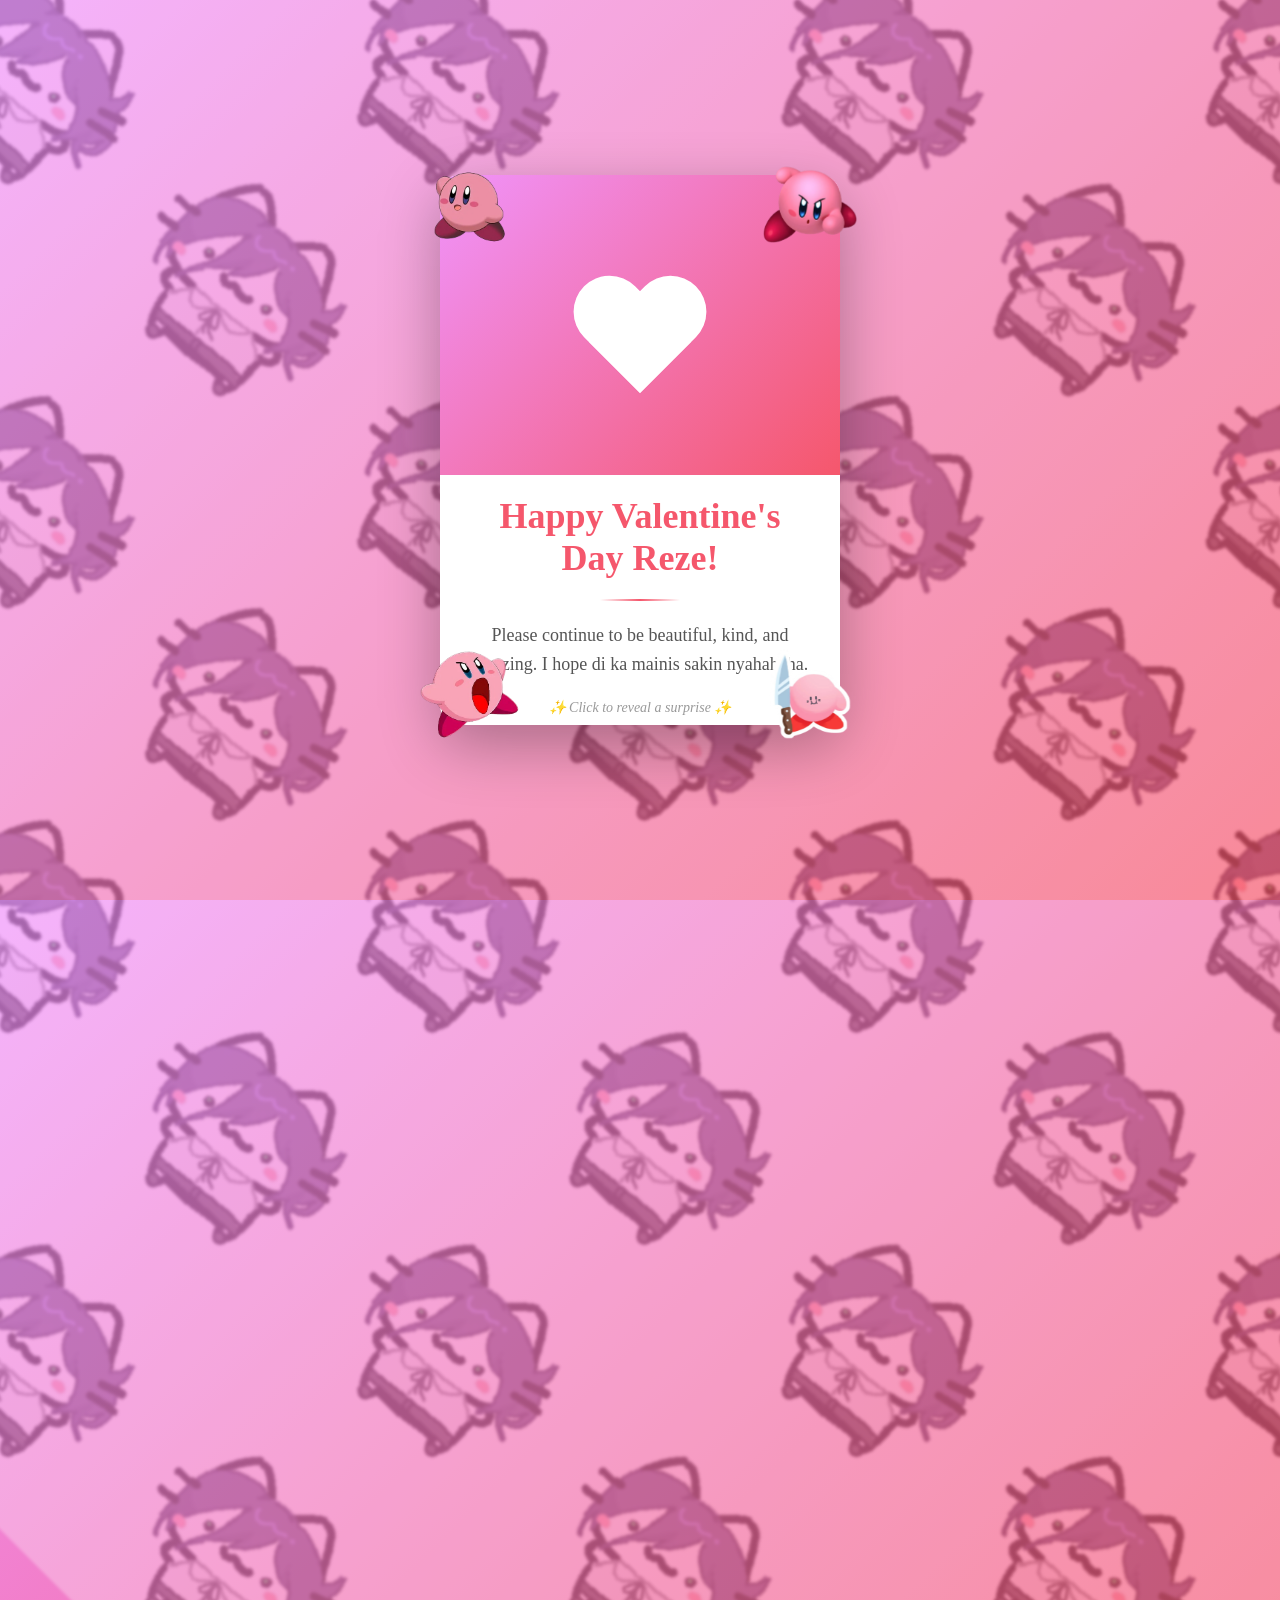
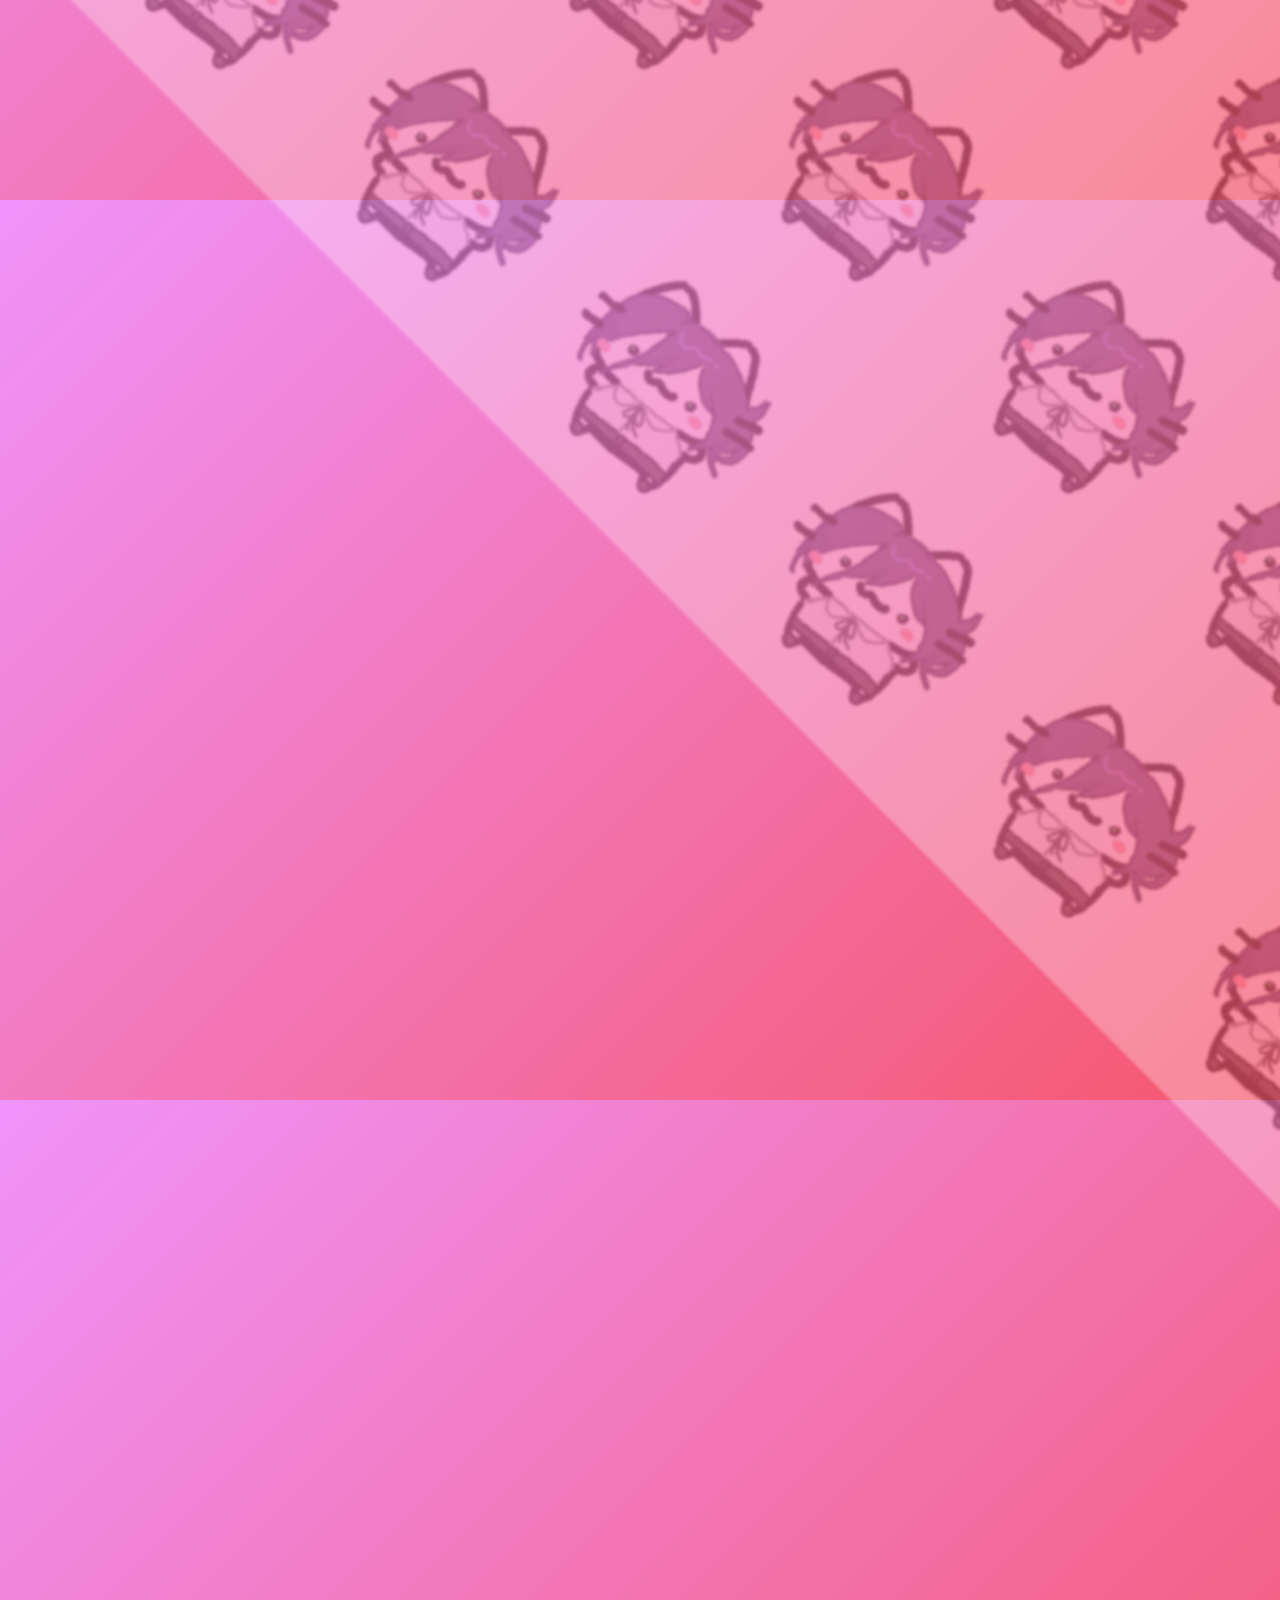
==== index.html @ d030df47 "v5" ====
<!DOCTYPE html>
<html lang="en">
<head>
    <meta charset="UTF-8">
    <meta name="viewport" content="width=device-width, initial-scale=1.0">
    <title>Happy Valentine's Day</title>
    <link rel="stylesheet" href="styles.css">
</head>
<body>
    <div class="card-container" onclick="this.classList.toggle('flipped')">
         <img src="images/kirby1.png" class="corner-kirby kirby-top-left" alt="Kirby">
         <img src="images/Kirby3.png" class="corner-kirby kirby-top-right" alt="Kirby">
         <img src="images/kirb2.png" class="corner-kirby kirby-bottom-left" alt="Kirby">
         <img src="images/Kirby4.png" class="corner-kirby kirby-bottom-right" alt="Kirby">

        <!-- Front of Card -->
        <div class="card-front">
            <div class="card-top">
                <div class="heart"></div>
            </div>
            
            <div class="card-content">
                <h1>Happy Valentine's Day Reze!</h1>
                <div class="decorative-line"></div>
                <p class="message">
                    Please continue to be beautiful, kind, and amazing. I hope di ka mainis sakin nyahahaha.
                </p>
                <p class="click-hint">✨ Click to reveal a surprise ✨</p>
            </div>
        </div>

        <!-- Back of Card -->
        <div class="card-back">
            <div class="bouquet">
                <img src="images/Valentines.png" alt="Ur Fave Color and Red Roses">
            </div>
            <p class="back-message">For You Cha! 💐</p>
            <p class="back-text">I hope you like this simple card</p>
        </div>
    </div>
</body>
</html>
---- styles.css ----
* {
            margin: 0;
            padding: 0;
            box-sizing: border-box;
        }

        body {
            min-height: 100vh;
            display: flex;
            justify-content: center;
            align-items: center;
            background: linear-gradient(135deg, #f093fb 0%, #f5576c 100%);
            font-family: 'Georgia', serif;
            perspective: 1000px;
            position: relative;
        }

        /* Repeating Pattern Background */
       body::before {
    content: '';
    position: absolute;
    top: 0;
    left: 0;
    width: 200%;
    height: 200%;
    background-image: url('images/Catto.jpg');
    background-size: 200px;
    background-repeat: repeat;
    opacity: 0.3;
    filter: blur(1px);
    transform: rotate(45deg) scale(1.5);
    z-index: 0;
    animation: diagonalScroll 20s linear infinite;
}

        .card-container {
            width: 400px;
            height: 550px;
            position: relative;
            cursor: pointer;
            transition: transform 0.8s;
            transform-style: preserve-3d;
            z-index: 1;
        }

        .card-container.flipped {
            transform: rotateY(180deg);
        }

        .card-front,
        .card-back {
            width: 100%;
            height: 100%;
            position: absolute;
            backface-visibility: hidden;
            border-radius: 20px;
            box-shadow: 0 20px 60px rgba(0, 0, 0, 0.3);
            overflow: hidden;
        }

        .card-front {
            background: #fff;
        }

        .card-back {
            background: linear-gradient(135deg, #ffecd2 0%, #fcb69f 100%);
            transform: rotateY(180deg);
            display: flex;
            flex-direction: column;
            justify-content: center;
            align-items: center;
            padding: 40px;
            position: relative;
        }

        .card-back::before {
            content: '';
            position: absolute;
            top: 0;
            left: 0;
            width: 100%;
            height: 100%;
            background-image: url('images/Reze.png');
            background-size: 200px;
            background-repeat: repeat;
            opacity: 0.3;
            filter: blur(1px);
            transform: rotate(0deg) scale(1.5);
            z-index: 0;
            animation: diagonalScroll 10s linear infinite;
        }

        /* Front Card Styles */
        .card-top {
            height: 300px;
            background: linear-gradient(135deg, #f093fb 0%, #f5576c 100%);
            display: flex;
            justify-content: center;
            align-items: center;
            position: relative;
        }
        .heart {
    position: relative;
     top: 25px;
    width: 144px;
    height: 144px;
    animation: heartbeat 1.5s infinite;
    transform-origin:translate(-54%, -50%) scale(1.6);
}

        .heart::before,
        .heart::after {
            content: "";
            position: absolute;
            top: 0;
            width: 72px;
            height: 115px;
            background: #fff;
            border-radius: 72px 72px 0 0;
        }

        .heart::before {
            left: 72px;
            transform: rotate(-45deg);
            transform-origin: 0 100%;
        }

        .heart::after {
            left: 0;
            transform: rotate(45deg);
            transform-origin: 100% 100%;
        }

        @keyframes heartbeat {
    0%, 100% {
        transform: scale(1.6);
    }
    10% {
        transform: scale(1.8);
    }
    20% {
        transform: scale(1.6);
    }
    30% {
        transform: scale(1.8);
    }
    40% {
        transform: scale(1.6);
    }
        }

        .card-content {
            padding: 20px 30px;
            text-align: center;
        }

        h1 {
            color: #f5576c;
            font-size: 36px;
            margin-bottom: 20px;
            font-weight: bold;
        }

        .message {
            color: #555;
            font-size: 18px;
            line-height: 1.6;
            margin-bottom: 20px;
        }

        .click-hint {
            color: #999;
            font-size: 14px;
            font-style: italic;
            margin-top: 20px;
        }

        .decorative-line {
            width: 80px;
            height: 2px;
            background: linear-gradient(90deg, transparent, #f5576c, transparent);
            margin: 20px auto;
        }

        /* Back Card - Flower Bouquet */
        .bouquet {
            position: relative;
            width: 100%;
            height: 100%;
            display: flex;
            justify-content: center;
            align-items: center;
            padding: 20px;
            z-index: 1;
        }

        .bouquet img {
            max-width: 100%;
            max-height: 380px;
            object-fit: contain;
            animation: fadeInBouquet 1s ease-out;
            position: relative;
            z-index: 1;
        }

        @keyframes fadeInBouquet {
            from {
                opacity: 0;
                transform: scale(0.8);
            }
            to {
                opacity: 1;
                transform: scale(1);
            }
        }

        .back-message {
            text-align: center;
            color: #d63447;
            font-size: 24px;
            font-weight: bold;
            margin-top: 20px;
            text-shadow: 1px 1px 2px rgba(0,0,0,0.1);
            position: relative;
            z-index: 1;
        }

        .back-text {
            text-align: center;
            color: #8b4513;
            font-size: 16px;
            margin-top: 10px;
            font-style: italic;
            position: relative;
            z-index: 1;
        }

        /* Corner Kirby Images */
        .corner-kirby {
            position: absolute;
            width: 100px;
            height: 100px;
            object-fit: contain;
            z-index: 10;
            animation: float 3s ease-in-out infinite;
        }

        .kirby-top-left {
            top: -20px;
            left: -20px;
        }

        .kirby-top-right {
            top: -20px;
            right: -20px;
            animation-delay: 0.5s;
        }

        .kirby-bottom-left {
            bottom: -20px;
            left: -20px;
            animation-delay: 1s;
        }

        .kirby-bottom-right {
            bottom: -20px;
            right: -20px;
            animation-delay: 1.5s;
        }

        @keyframes float {
            0%, 100% {
                transform: translateY(0px);
            }
            50% {
                transform: translateY(-10px);
            }
        }
@keyframes diagonalScroll {
    0% {
        background-position: 0 0;
    }
    100% {
        background-position: -400px -400px;
    }
}
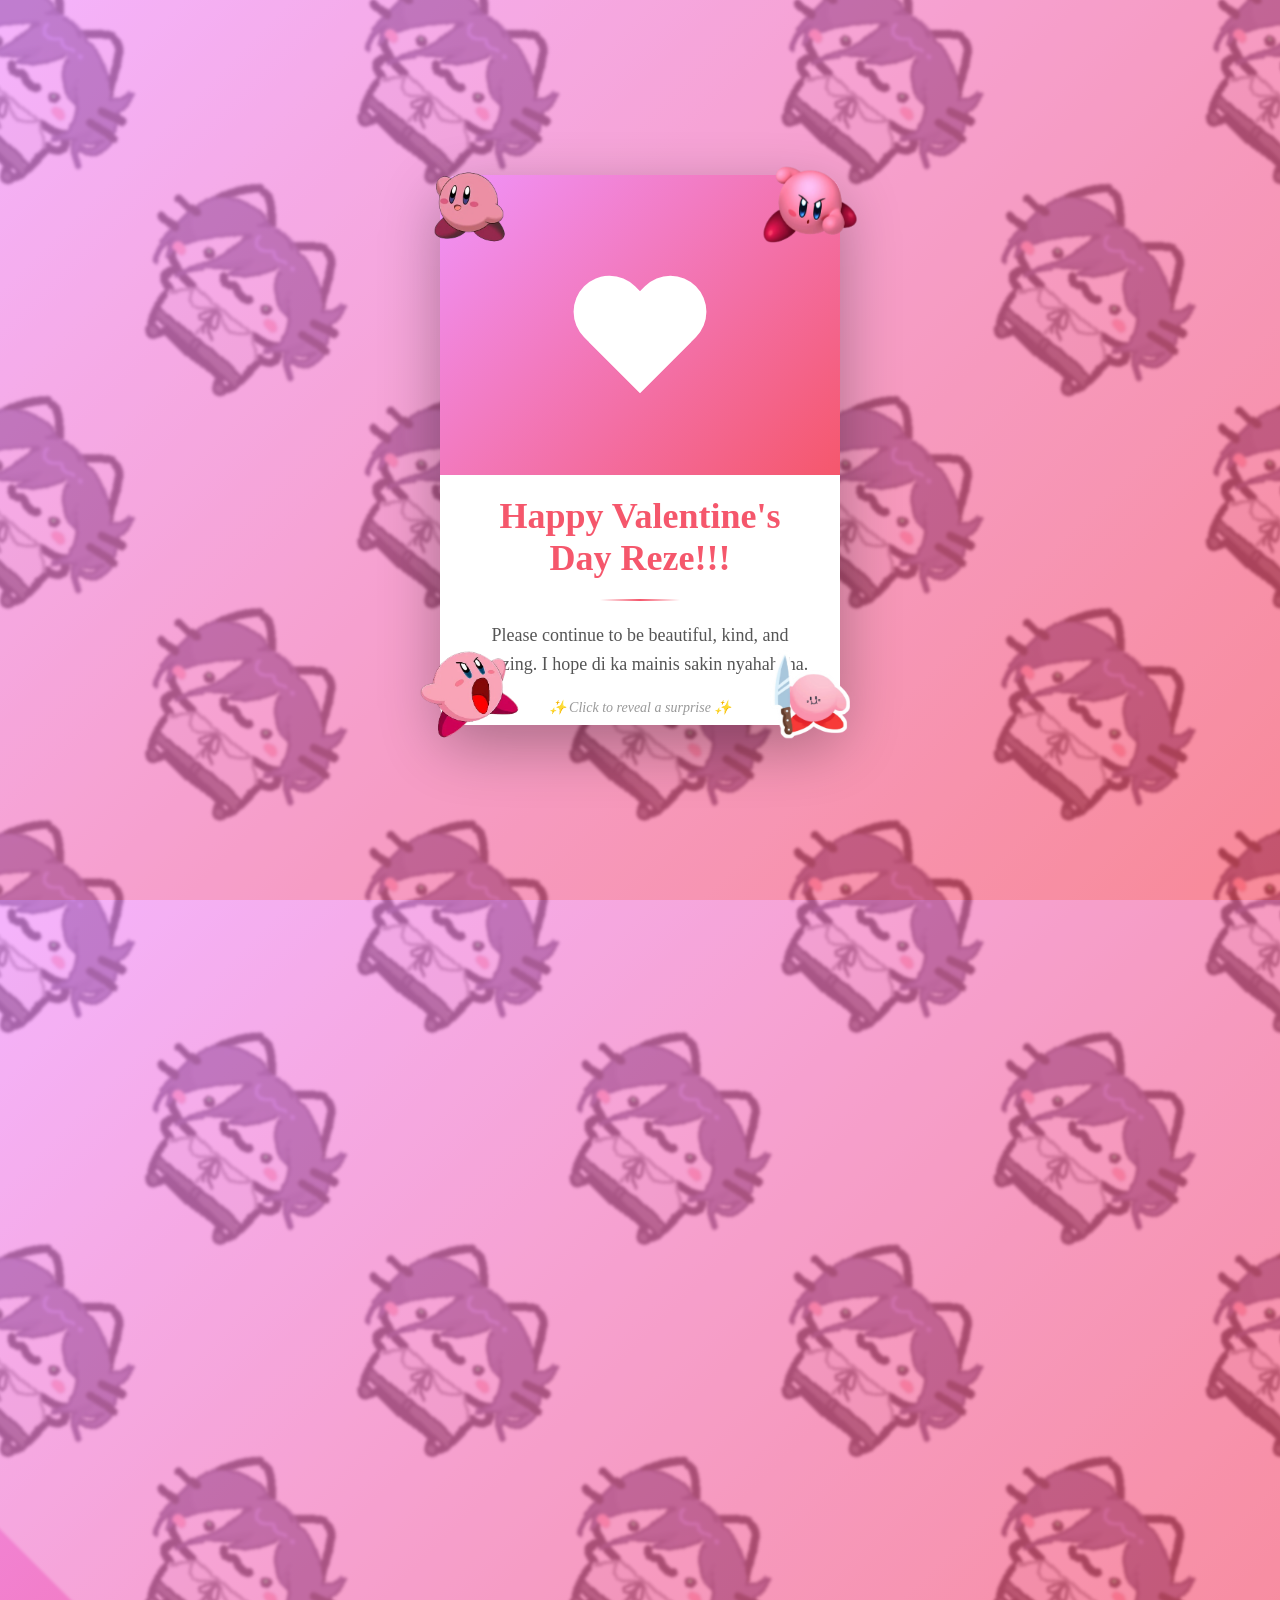
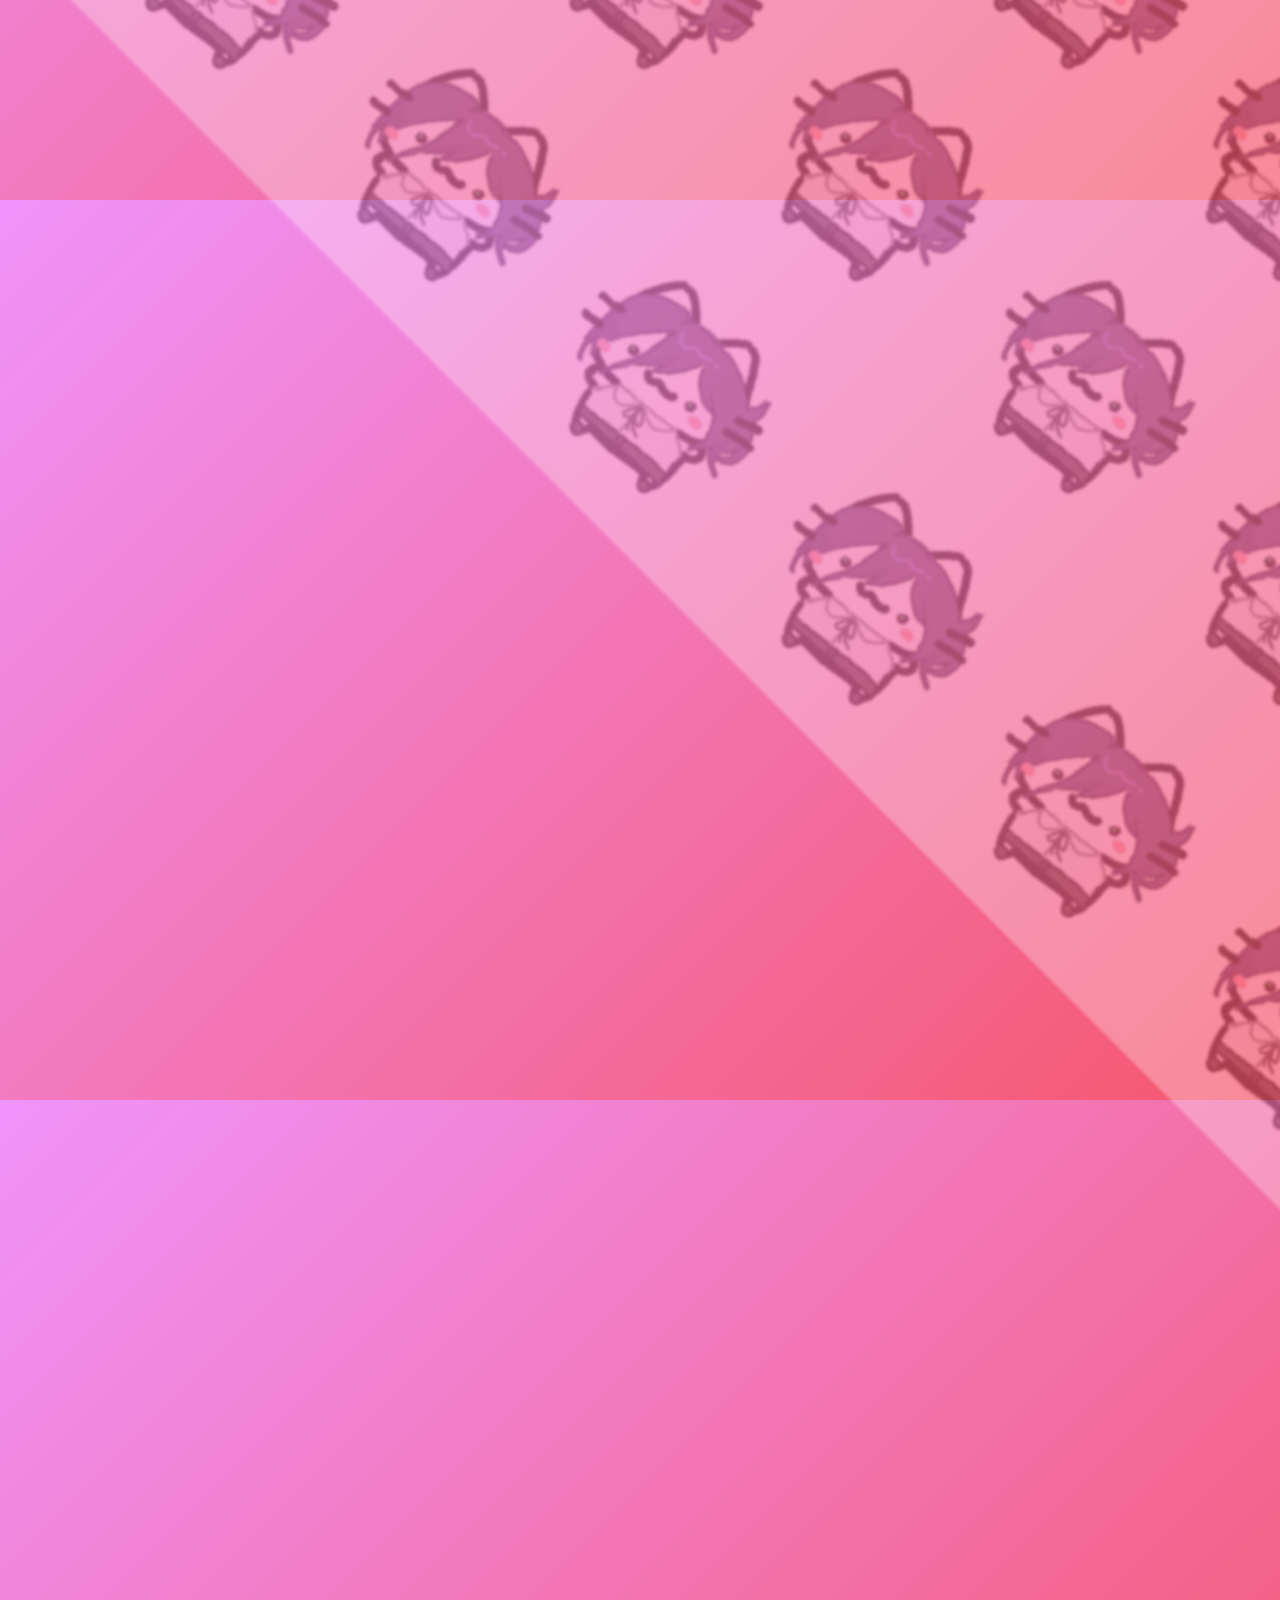
==== commit befbb58e: "v7" ====
--- a/index.html
+++ b/index.html
@@ -20,7 +20,7 @@
             </div>
             
             <div class="card-content">
-                <h1>Happy Valentine's Day Reze!</h1>
+                <h1>Happy Valentine's Day Reze!!!</h1>
                 <div class="decorative-line"></div>
                 <p class="message">
                     Please continue to be beautiful, kind, and amazing. I hope di ka mainis sakin nyahahaha.
--- a/styles.css
+++ b/styles.css
@@ -41,6 +41,7 @@
             transition: transform 0.8s;
             transform-style: preserve-3d;
             z-index: 1;
+            perspective: 1000px;
         }
 
         .card-container.flipped {
@@ -60,6 +61,7 @@
 
         .card-front {
             background: #fff;
+            z-index: 2;  /* front card above backface */
         }
 
         .card-back {
@@ -71,6 +73,7 @@
             align-items: center;
             padding: 40px;
             position: relative;
+            z-index: 1;  /* back card behind front initially */
         }
 
         .card-back::before {
@@ -89,7 +92,9 @@
             z-index: 0;
             animation: diagonalScroll 10s linear infinite;
         }
-
+        .card-front, .card-back {
+    transform-style: preserve-3d;
+}
         /* Front Card Styles */
         .card-top {
             height: 300px;
